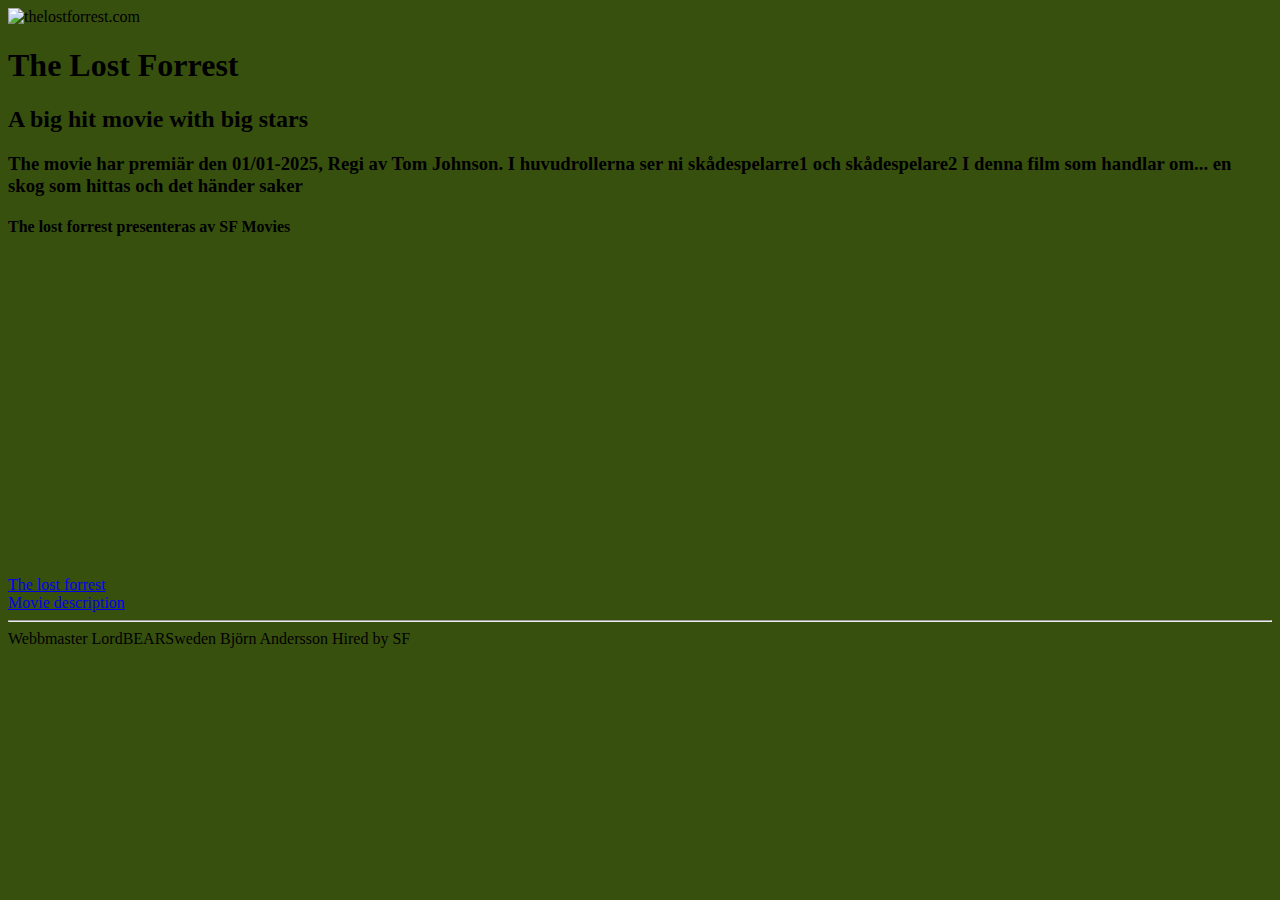
==== Index.html @ f76a8e60 "testing" ====
<!DOCTYPE html>
<html lang="en">
<head>
    <meta charset="UTF-8">
    <meta http-equiv="X-UA-Compatible" content="IE=edge">
    <meta name="viewport" content="width=device-width, initial-scale=1.0">
    <title>The big movie</title>
    <img src="https://cdn.pixabay.com/photo/2015/09/09/16/05/forest-931706_960_720.jpg" alt="thelostforrest.com"
    height="300 px"
    width="300 px"
    />
    <link rel="stylesheet" href="Stylesheet.css" type="text/css"/>
</head>
<body>
        <header>
             <h1>The Lost Forrest</h1>
        </header>
              <h2>A big hit movie with big stars </h2>  
              <h3>The movie har premiär den 01/01-2025,
                  Regi av Tom Johnson.
                  I huvudrollerna ser ni skådespelarre1 och skådespelare2
                  I denna film som handlar om... en skog som hittas och det händer saker
                </h3>
                <h4>The lost forrest presenteras av SF Movies</h4>
                <iframe width="560" height="315" src="https://www.youtube.com/embed/njos57IJf-0" frameborder="0" allow="accelerometer; autoplay; clipboard-write; encrypted-media; gyroscope; picture-in-picture" allowfullscreen></iframe>
                <a href="http://www.acer.com"></a>
           
</body>

<li><a href="https://www.acer.com/ac/sv/SE/content/series/nitro5" target="_blank" rel="noreferal noopener">The lost forrest</a></li>
<li><a href=".vscode\descriptionlink.html"  target="_blank" rel="noreferal noopener" >Movie description</a></li>

<footer> <hr />
    Webbmaster LordBEARSweden Björn Andersson Hired by SF
</footer>
</html>
---- Stylesheet.css ----
body{
background-color: rgb(56, 80, 14);
}
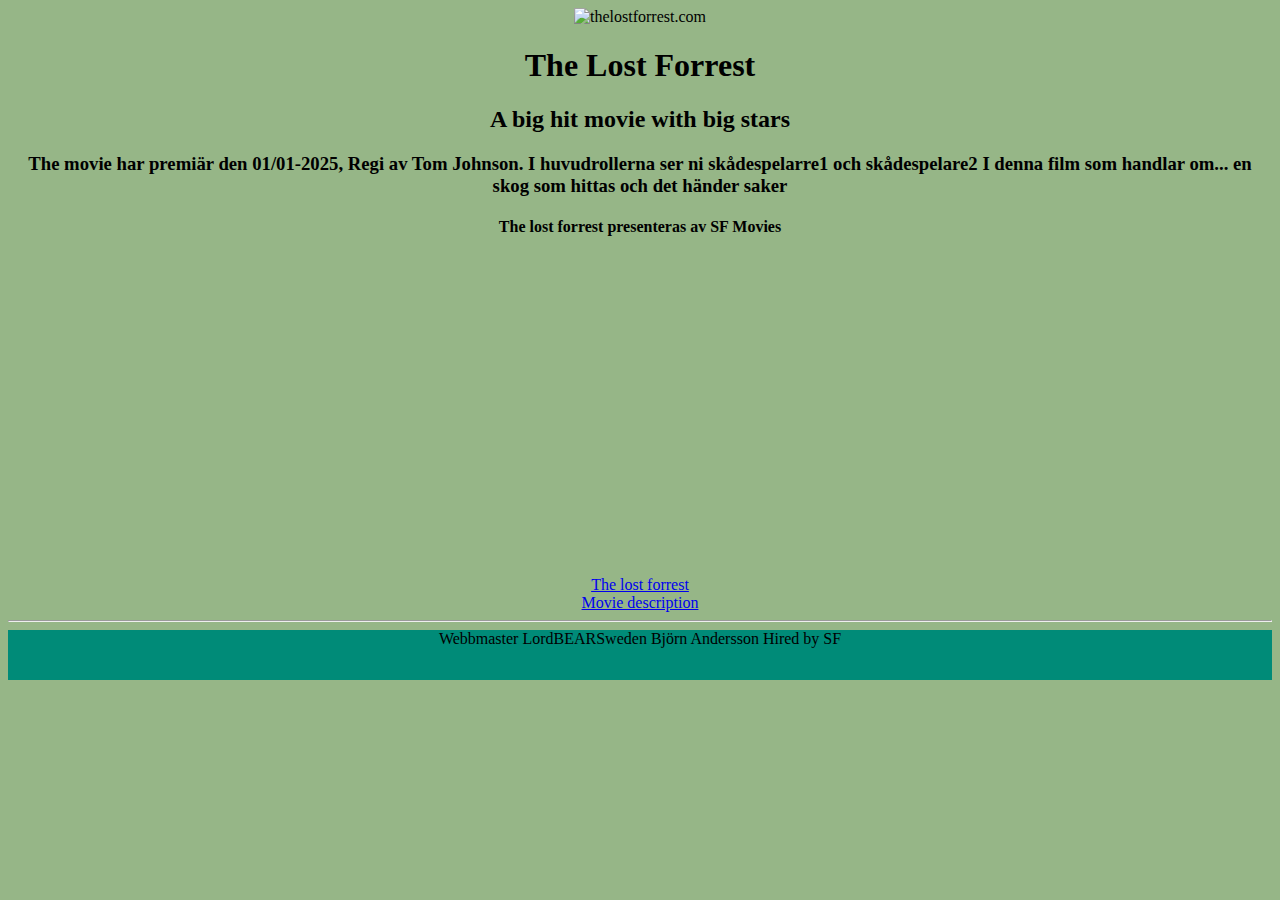
==== commit e3103ae7: "Css positioning" ====
--- a/Index.html
+++ b/Index.html
@@ -29,8 +29,8 @@
 
 <li><a href="https://www.acer.com/ac/sv/SE/content/series/nitro5" target="_blank" rel="noreferal noopener">The lost forrest</a></li>
 <li><a href=".vscode\descriptionlink.html"  target="_blank" rel="noreferal noopener" >Movie description</a></li>
-
-<footer> <hr />
+<hr />
+<footer> 
     Webbmaster LordBEARSweden Björn Andersson Hired by SF
 </footer>
 </html>--- a/Stylesheet.css
+++ b/Stylesheet.css
@@ -1,3 +1,9 @@
 body{
-background-color: rgb(56, 80, 14);
-}+background-color: rgb(150, 182, 135);
+text-align: center;
+}
+footer {
+    height: 50px;
+    background-color: rgb(0, 139, 120);
+    
+}
